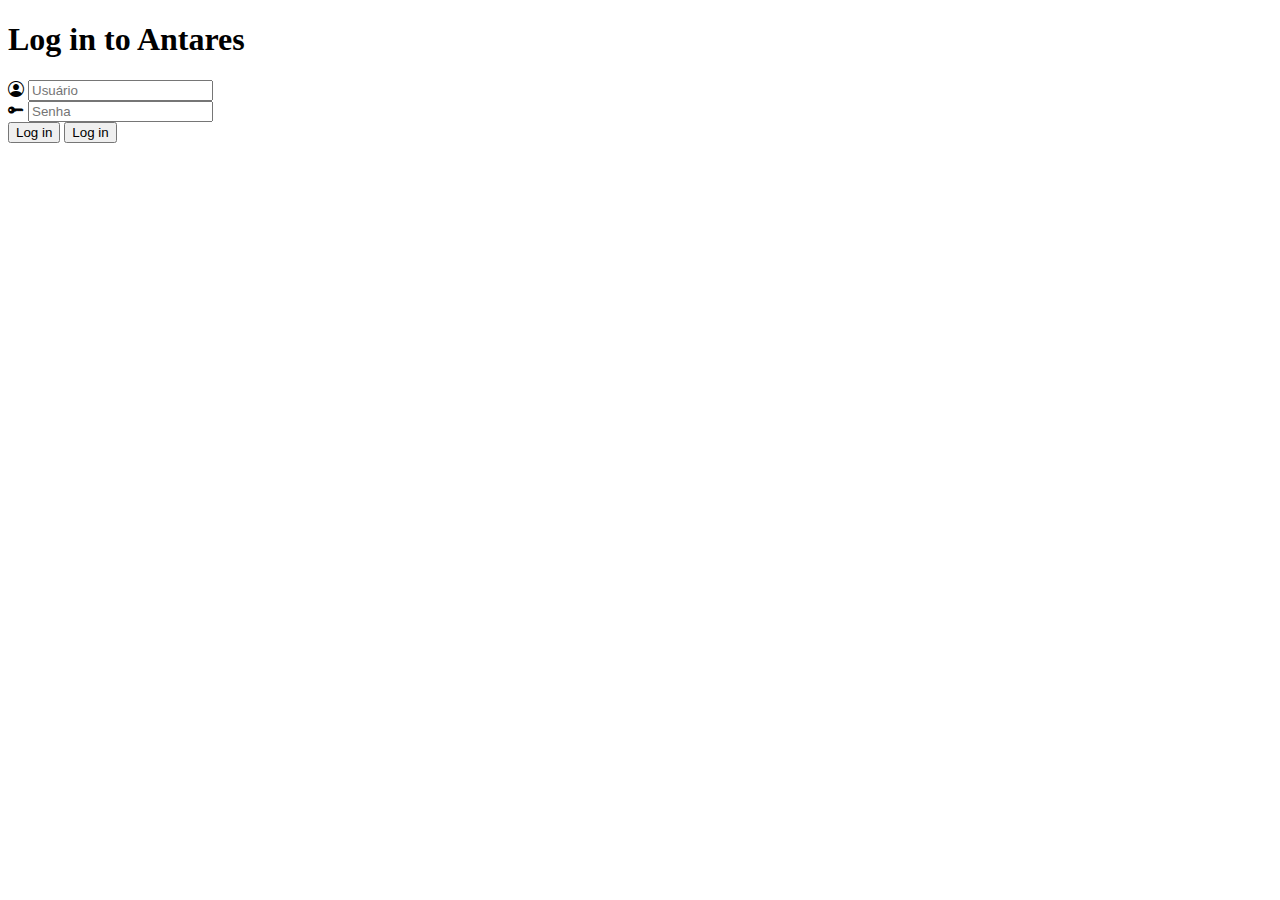
==== index.html @ 2a417055 "Estrutura da tela de login" ====
<!DOCTYPE html>
<html lang="pt-br">
<head>
    <meta charset="UTF-8">
    <meta name="viewport" content="width=device-width, initial-scale=1.0">
    <title>Antares</title>
    <link rel="stylesheet" href="https://cdn.jsdelivr.net/npm/bootstrap-icons@1.10.5/font/bootstrap-icons.css">
<link rel="shortcut icon" href="assets/alt.svg" type="image/x-icon">
</head>
<body>
<main>
    <form action="pages.html">

        <h1>Log in to Antares</h1>

        <div class="textfield">
            <i class="bi bi-person-circle"></i>
            <input type="text" placeholder="Usuário" required>
        </div>

        <div class="textfield">
            <i class="bi bi-key-fill"></i>
            <input type="password" placeholder="Senha" required>

        </div>
        
        <button class="btn-login">Log in</button>
        <input type="submit" value="Log in">
        



    </form>


</main>
   
    
</body>
</html>
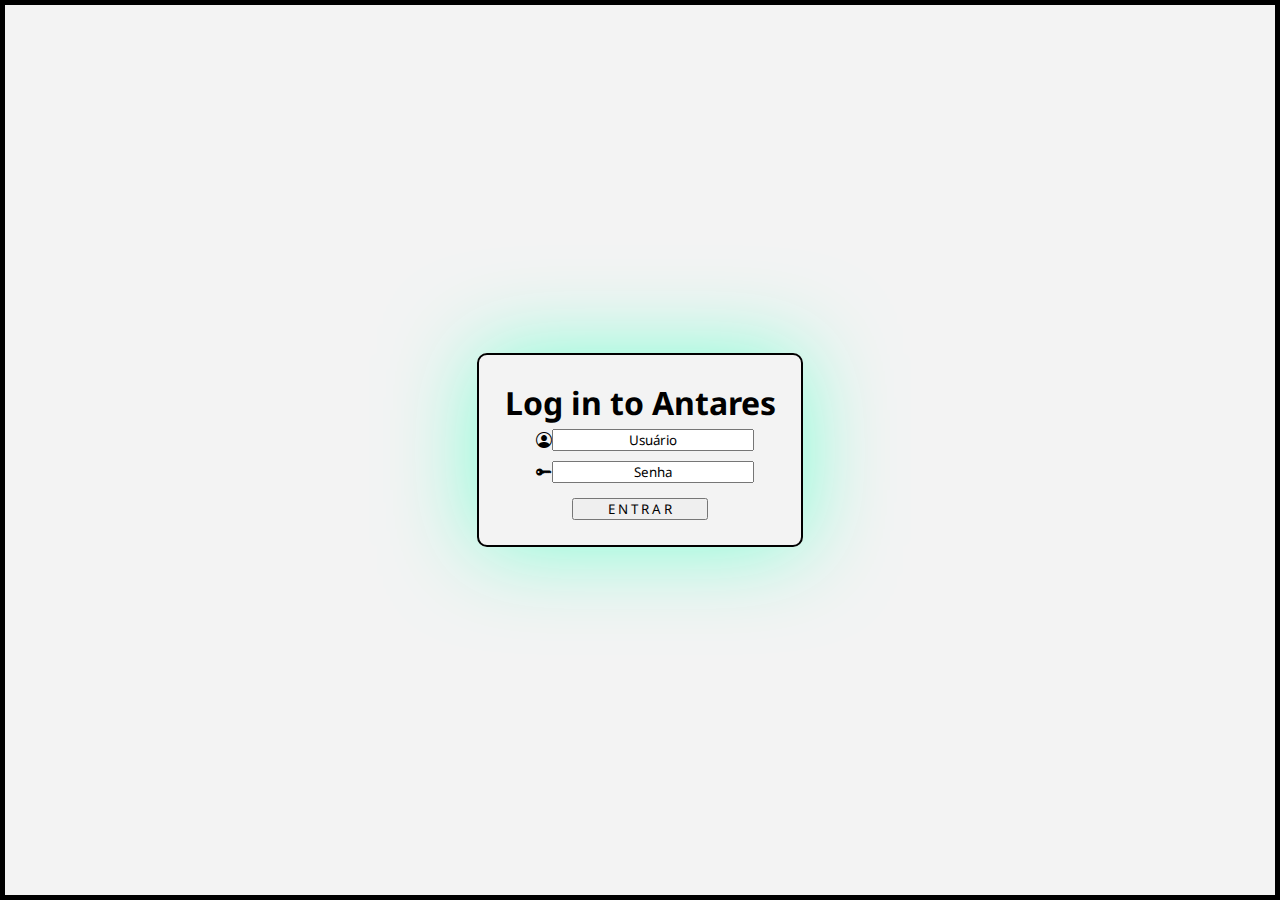
==== commit 869f6670: "css tela login" ====
--- a/index.html
+++ b/index.html
@@ -6,26 +6,31 @@
     <title>Antares</title>
     <link rel="stylesheet" href="https://cdn.jsdelivr.net/npm/bootstrap-icons@1.10.5/font/bootstrap-icons.css">
 <link rel="shortcut icon" href="assets/alt.svg" type="image/x-icon">
+<link rel="stylesheet" href="style/style.css">
 </head>
 <body>
 <main>
     <form action="pages.html">
 
         <h1>Log in to Antares</h1>
-
+       
         <div class="textfield">
             <i class="bi bi-person-circle"></i>
             <input type="text" placeholder="Usuário" required>
+        
         </div>
 
         <div class="textfield">
             <i class="bi bi-key-fill"></i>
             <input type="password" placeholder="Senha" required>
+     
+            
+
 
         </div>
         
-        <button class="btn-login">Log in</button>
-        <input type="submit" value="Log in">
+        <input class="btn" type="submit" value="E N T R A R">
+        
         
 
 
--- a/style/style.css
+++ b/style/style.css
@@ -0,0 +1,78 @@
+@import url('https://fonts.googleapis.com/css2?family=Inter:wght@400;700&family=Noto+Sans:wght@400;700&family=Roboto:wght@400;700&display=swap');
+
+*{
+    margin:0px;
+    padding:0px;
+    box-sizing:border-box;
+    font-family:'noto sans'; 
+ } 
+ 
+ 
+ main{
+    border:5px solid black;
+    width:100vw; 
+    height:100vh;
+    background:#f3f3f3;
+    display:flex;
+    /*eixo X*/
+    justify-content:center;
+    /*eixo Y*/
+    align-items:center;
+    
+
+}
+
+
+/*form é uma tag - não precisa de seletor () . ou #*/
+form{
+    border: 2px solid black;
+    display:flex;
+    /*eixo X*/
+    justify-content:center;
+    /*eixo Y*/
+    align-items:center;
+    flex-direction: column;
+    padding: 2%;
+    border-radius: 10px;
+    background-color:light gray;
+    box-shadow: aquamarine 0px 0px 90px;
+    
+}
+
+
+/*textfield é uma classe e o seletor da classe é um .*/
+.textfield{
+    width:77%;
+    display:flex;
+    flex-direction: inline;
+    align-items: center;
+    justify-content: space-between;
+    margin: 5px;
+    
+}
+
+.textfield > input::placeholder{
+    display:flex;    
+    justify-content:center;    
+    align-items:center;   
+    flex-direction: inline;
+    text-align: center;
+    color:black;
+}
+
+.btn{
+    margin-top: 10px;
+    width:50%;
+    cursor: pointer;
+
+
+}
+
+
+
+
+
+
+    
+
+
